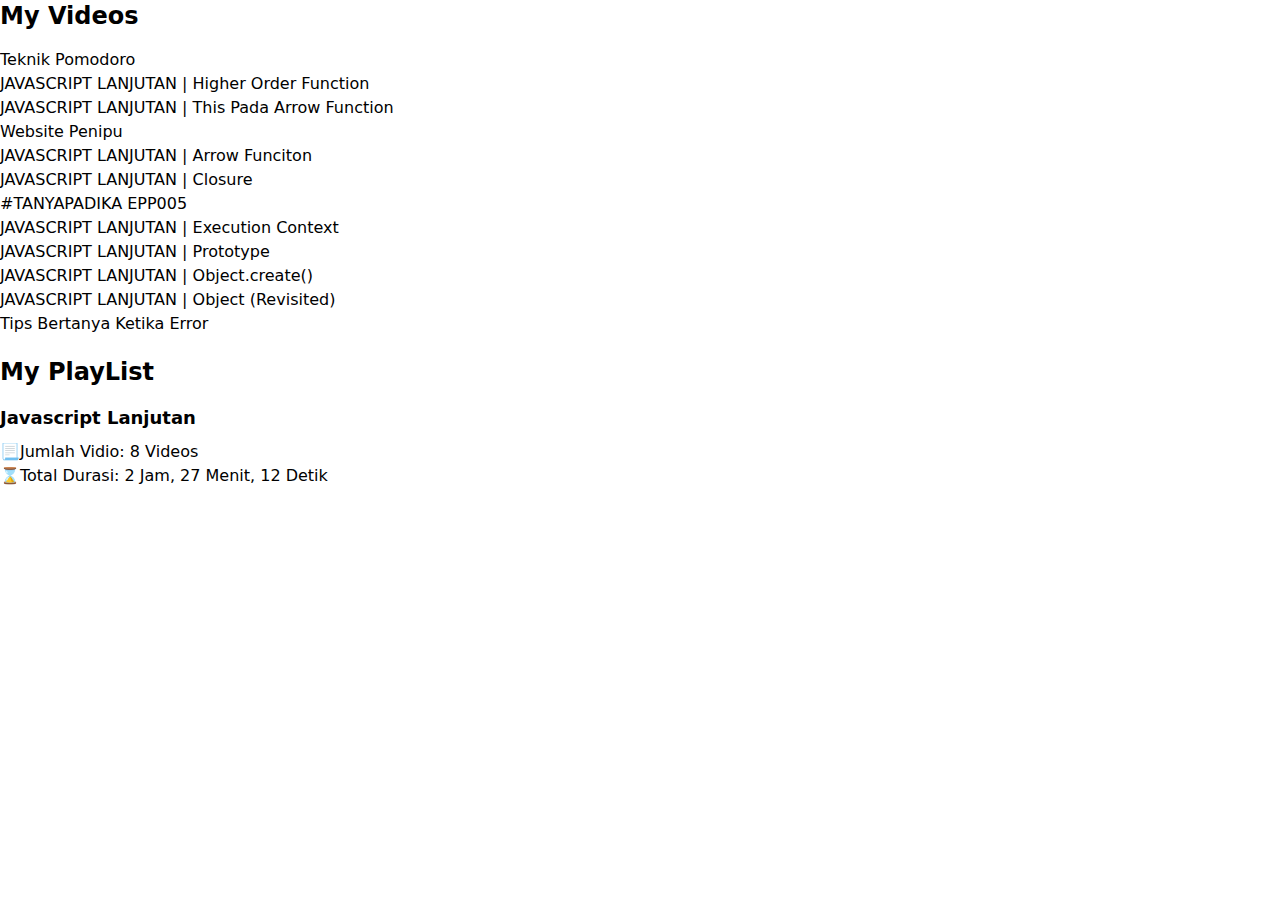
==== public/filter_map_reduce.html @ fd17055c "JS Lanjutan - Latihan Filter, Map, Reduce" ====
<!DOCTYPE html>
<html lang="en">
<head>
    <meta charset="UTF-8">
    <meta http-equiv="X-UA-Compatible" content="IE=edge">
    <meta name="viewport" content="width=device-width, initial-scale=1.0">
    <link rel="stylesheet" href="./css/style.css">
    <title>Filter, Map & Reduce</title>
</head>
<body>
    



    <h3 class="text-2xl font-bold mb-4">My Videos</h3>

    <ul class="mb-5">
        <li data-duration="15:27">Teknik Pomodoro</li>
        <li data-duration="11:18">JAVASCRIPT LANJUTAN | Higher Order Function</li>
        <li data-duration="21:40">JAVASCRIPT LANJUTAN | This Pada Arrow Function</li>
        <li data-duration="19:38">Website Penipu</li>
        <li data-duration="21:10">JAVASCRIPT LANJUTAN | Arrow Funciton</li>
        <li data-duration="20:43">JAVASCRIPT LANJUTAN | Closure</li>
        <li data-duration="14:30">#TANYAPADIKA EPP005</li>
        <li data-duration="26:38">JAVASCRIPT LANJUTAN | Execution Context</li>
        <li data-duration="17:33">JAVASCRIPT LANJUTAN | Prototype</li>
        <li data-duration="10:39">JAVASCRIPT LANJUTAN | Object.create()</li>
        <li data-duration="17:31">JAVASCRIPT LANJUTAN | Object (Revisited)</li>
        <li data-duration="14:25">Tips Bertanya Ketika Error</li>
    </ul>

    <h3 class="text-2xl font-bold mb-4"> My PlayList</h3>

    <ol>
        <li>
            <h4 class="font-semibold text-lg mb-2">Javascript Lanjutan</h4>
            <p>📃Jumlah Vidio: <span class="jumlah-vidio"></span></p>
            <p>⌛Total Durasi: <span class="total-durasi"></span></p>
        </li>
    </ol>


    <script src="./filter_map_reduce.js"></script>
</body>
</html>
---- public/css/style.css ----
/*
! tailwindcss v3.3.3 | MIT License | https://tailwindcss.com
*/

/*
1. Prevent padding and border from affecting element width. (https://github.com/mozdevs/cssremedy/issues/4)
2. Allow adding a border to an element by just adding a border-width. (https://github.com/tailwindcss/tailwindcss/pull/116)
*/

*,
::before,
::after {
  box-sizing: border-box;
  /* 1 */
  border-width: 0;
  /* 2 */
  border-style: solid;
  /* 2 */
  border-color: #e5e7eb;
  /* 2 */
}

::before,
::after {
  --tw-content: '';
}

/*
1. Use a consistent sensible line-height in all browsers.
2. Prevent adjustments of font size after orientation changes in iOS.
3. Use a more readable tab size.
4. Use the user's configured `sans` font-family by default.
5. Use the user's configured `sans` font-feature-settings by default.
6. Use the user's configured `sans` font-variation-settings by default.
*/

html {
  line-height: 1.5;
  /* 1 */
  -webkit-text-size-adjust: 100%;
  /* 2 */
  -moz-tab-size: 4;
  /* 3 */
  -o-tab-size: 4;
     tab-size: 4;
  /* 3 */
  font-family: ui-sans-serif, system-ui, -apple-system, BlinkMacSystemFont, "Segoe UI", Roboto, "Helvetica Neue", Arial, "Noto Sans", sans-serif, "Apple Color Emoji", "Segoe UI Emoji", "Segoe UI Symbol", "Noto Color Emoji";
  /* 4 */
  font-feature-settings: normal;
  /* 5 */
  font-variation-settings: normal;
  /* 6 */
}

/*
1. Remove the margin in all browsers.
2. Inherit line-height from `html` so users can set them as a class directly on the `html` element.
*/

body {
  margin: 0;
  /* 1 */
  line-height: inherit;
  /* 2 */
}

/*
1. Add the correct height in Firefox.
2. Correct the inheritance of border color in Firefox. (https://bugzilla.mozilla.org/show_bug.cgi?id=190655)
3. Ensure horizontal rules are visible by default.
*/

hr {
  height: 0;
  /* 1 */
  color: inherit;
  /* 2 */
  border-top-width: 1px;
  /* 3 */
}

/*
Add the correct text decoration in Chrome, Edge, and Safari.
*/

abbr:where([title]) {
  -webkit-text-decoration: underline dotted;
          text-decoration: underline dotted;
}

/*
Remove the default font size and weight for headings.
*/

h1,
h2,
h3,
h4,
h5,
h6 {
  font-size: inherit;
  font-weight: inherit;
}

/*
Reset links to optimize for opt-in styling instead of opt-out.
*/

a {
  color: inherit;
  text-decoration: inherit;
}

/*
Add the correct font weight in Edge and Safari.
*/

b,
strong {
  font-weight: bolder;
}

/*
1. Use the user's configured `mono` font family by default.
2. Correct the odd `em` font sizing in all browsers.
*/

code,
kbd,
samp,
pre {
  font-family: ui-monospace, SFMono-Regular, Menlo, Monaco, Consolas, "Liberation Mono", "Courier New", monospace;
  /* 1 */
  font-size: 1em;
  /* 2 */
}

/*
Add the correct font size in all browsers.
*/

small {
  font-size: 80%;
}

/*
Prevent `sub` and `sup` elements from affecting the line height in all browsers.
*/

sub,
sup {
  font-size: 75%;
  line-height: 0;
  position: relative;
  vertical-align: baseline;
}

sub {
  bottom: -0.25em;
}

sup {
  top: -0.5em;
}

/*
1. Remove text indentation from table contents in Chrome and Safari. (https://bugs.chromium.org/p/chromium/issues/detail?id=999088, https://bugs.webkit.org/show_bug.cgi?id=201297)
2. Correct table border color inheritance in all Chrome and Safari. (https://bugs.chromium.org/p/chromium/issues/detail?id=935729, https://bugs.webkit.org/show_bug.cgi?id=195016)
3. Remove gaps between table borders by default.
*/

table {
  text-indent: 0;
  /* 1 */
  border-color: inherit;
  /* 2 */
  border-collapse: collapse;
  /* 3 */
}

/*
1. Change the font styles in all browsers.
2. Remove the margin in Firefox and Safari.
3. Remove default padding in all browsers.
*/

button,
input,
optgroup,
select,
textarea {
  font-family: inherit;
  /* 1 */
  font-feature-settings: inherit;
  /* 1 */
  font-variation-settings: inherit;
  /* 1 */
  font-size: 100%;
  /* 1 */
  font-weight: inherit;
  /* 1 */
  line-height: inherit;
  /* 1 */
  color: inherit;
  /* 1 */
  margin: 0;
  /* 2 */
  padding: 0;
  /* 3 */
}

/*
Remove the inheritance of text transform in Edge and Firefox.
*/

button,
select {
  text-transform: none;
}

/*
1. Correct the inability to style clickable types in iOS and Safari.
2. Remove default button styles.
*/

button,
[type='button'],
[type='reset'],
[type='submit'] {
  -webkit-appearance: button;
  /* 1 */
  background-color: transparent;
  /* 2 */
  background-image: none;
  /* 2 */
}

/*
Use the modern Firefox focus style for all focusable elements.
*/

:-moz-focusring {
  outline: auto;
}

/*
Remove the additional `:invalid` styles in Firefox. (https://github.com/mozilla/gecko-dev/blob/2f9eacd9d3d995c937b4251a5557d95d494c9be1/layout/style/res/forms.css#L728-L737)
*/

:-moz-ui-invalid {
  box-shadow: none;
}

/*
Add the correct vertical alignment in Chrome and Firefox.
*/

progress {
  vertical-align: baseline;
}

/*
Correct the cursor style of increment and decrement buttons in Safari.
*/

::-webkit-inner-spin-button,
::-webkit-outer-spin-button {
  height: auto;
}

/*
1. Correct the odd appearance in Chrome and Safari.
2. Correct the outline style in Safari.
*/

[type='search'] {
  -webkit-appearance: textfield;
  /* 1 */
  outline-offset: -2px;
  /* 2 */
}

/*
Remove the inner padding in Chrome and Safari on macOS.
*/

::-webkit-search-decoration {
  -webkit-appearance: none;
}

/*
1. Correct the inability to style clickable types in iOS and Safari.
2. Change font properties to `inherit` in Safari.
*/

::-webkit-file-upload-button {
  -webkit-appearance: button;
  /* 1 */
  font: inherit;
  /* 2 */
}

/*
Add the correct display in Chrome and Safari.
*/

summary {
  display: list-item;
}

/*
Removes the default spacing and border for appropriate elements.
*/

blockquote,
dl,
dd,
h1,
h2,
h3,
h4,
h5,
h6,
hr,
figure,
p,
pre {
  margin: 0;
}

fieldset {
  margin: 0;
  padding: 0;
}

legend {
  padding: 0;
}

ol,
ul,
menu {
  list-style: none;
  margin: 0;
  padding: 0;
}

/*
Reset default styling for dialogs.
*/

dialog {
  padding: 0;
}

/*
Prevent resizing textareas horizontally by default.
*/

textarea {
  resize: vertical;
}

/*
1. Reset the default placeholder opacity in Firefox. (https://github.com/tailwindlabs/tailwindcss/issues/3300)
2. Set the default placeholder color to the user's configured gray 400 color.
*/

input::-moz-placeholder, textarea::-moz-placeholder {
  opacity: 1;
  /* 1 */
  color: #9ca3af;
  /* 2 */
}

input::placeholder,
textarea::placeholder {
  opacity: 1;
  /* 1 */
  color: #9ca3af;
  /* 2 */
}

/*
Set the default cursor for buttons.
*/

button,
[role="button"] {
  cursor: pointer;
}

/*
Make sure disabled buttons don't get the pointer cursor.
*/

:disabled {
  cursor: default;
}

/*
1. Make replaced elements `display: block` by default. (https://github.com/mozdevs/cssremedy/issues/14)
2. Add `vertical-align: middle` to align replaced elements more sensibly by default. (https://github.com/jensimmons/cssremedy/issues/14#issuecomment-634934210)
   This can trigger a poorly considered lint error in some tools but is included by design.
*/

img,
svg,
video,
canvas,
audio,
iframe,
embed,
object {
  display: block;
  /* 1 */
  vertical-align: middle;
  /* 2 */
}

/*
Constrain images and videos to the parent width and preserve their intrinsic aspect ratio. (https://github.com/mozdevs/cssremedy/issues/14)
*/

img,
video {
  max-width: 100%;
  height: auto;
}

/* Make elements with the HTML hidden attribute stay hidden by default */

[hidden] {
  display: none;
}

*, ::before, ::after {
  --tw-border-spacing-x: 0;
  --tw-border-spacing-y: 0;
  --tw-translate-x: 0;
  --tw-translate-y: 0;
  --tw-rotate: 0;
  --tw-skew-x: 0;
  --tw-skew-y: 0;
  --tw-scale-x: 1;
  --tw-scale-y: 1;
  --tw-pan-x:  ;
  --tw-pan-y:  ;
  --tw-pinch-zoom:  ;
  --tw-scroll-snap-strictness: proximity;
  --tw-gradient-from-position:  ;
  --tw-gradient-via-position:  ;
  --tw-gradient-to-position:  ;
  --tw-ordinal:  ;
  --tw-slashed-zero:  ;
  --tw-numeric-figure:  ;
  --tw-numeric-spacing:  ;
  --tw-numeric-fraction:  ;
  --tw-ring-inset:  ;
  --tw-ring-offset-width: 0px;
  --tw-ring-offset-color: #fff;
  --tw-ring-color: rgb(59 130 246 / 0.5);
  --tw-ring-offset-shadow: 0 0 #0000;
  --tw-ring-shadow: 0 0 #0000;
  --tw-shadow: 0 0 #0000;
  --tw-shadow-colored: 0 0 #0000;
  --tw-blur:  ;
  --tw-brightness:  ;
  --tw-contrast:  ;
  --tw-grayscale:  ;
  --tw-hue-rotate:  ;
  --tw-invert:  ;
  --tw-saturate:  ;
  --tw-sepia:  ;
  --tw-drop-shadow:  ;
  --tw-backdrop-blur:  ;
  --tw-backdrop-brightness:  ;
  --tw-backdrop-contrast:  ;
  --tw-backdrop-grayscale:  ;
  --tw-backdrop-hue-rotate:  ;
  --tw-backdrop-invert:  ;
  --tw-backdrop-opacity:  ;
  --tw-backdrop-saturate:  ;
  --tw-backdrop-sepia:  ;
}

::backdrop {
  --tw-border-spacing-x: 0;
  --tw-border-spacing-y: 0;
  --tw-translate-x: 0;
  --tw-translate-y: 0;
  --tw-rotate: 0;
  --tw-skew-x: 0;
  --tw-skew-y: 0;
  --tw-scale-x: 1;
  --tw-scale-y: 1;
  --tw-pan-x:  ;
  --tw-pan-y:  ;
  --tw-pinch-zoom:  ;
  --tw-scroll-snap-strictness: proximity;
  --tw-gradient-from-position:  ;
  --tw-gradient-via-position:  ;
  --tw-gradient-to-position:  ;
  --tw-ordinal:  ;
  --tw-slashed-zero:  ;
  --tw-numeric-figure:  ;
  --tw-numeric-spacing:  ;
  --tw-numeric-fraction:  ;
  --tw-ring-inset:  ;
  --tw-ring-offset-width: 0px;
  --tw-ring-offset-color: #fff;
  --tw-ring-color: rgb(59 130 246 / 0.5);
  --tw-ring-offset-shadow: 0 0 #0000;
  --tw-ring-shadow: 0 0 #0000;
  --tw-shadow: 0 0 #0000;
  --tw-shadow-colored: 0 0 #0000;
  --tw-blur:  ;
  --tw-brightness:  ;
  --tw-contrast:  ;
  --tw-grayscale:  ;
  --tw-hue-rotate:  ;
  --tw-invert:  ;
  --tw-saturate:  ;
  --tw-sepia:  ;
  --tw-drop-shadow:  ;
  --tw-backdrop-blur:  ;
  --tw-backdrop-brightness:  ;
  --tw-backdrop-contrast:  ;
  --tw-backdrop-grayscale:  ;
  --tw-backdrop-hue-rotate:  ;
  --tw-backdrop-invert:  ;
  --tw-backdrop-opacity:  ;
  --tw-backdrop-saturate:  ;
  --tw-backdrop-sepia:  ;
}

.mx-auto {
  margin-left: auto;
  margin-right: auto;
}

.my-auto {
  margin-top: auto;
  margin-bottom: auto;
}

.mb-4 {
  margin-bottom: 1rem;
}

.mb-5 {
  margin-bottom: 1.25rem;
}

.mb-2 {
  margin-bottom: 0.5rem;
}

.flex {
  display: flex;
}

.h-40 {
  height: 10rem;
}

.h-screen {
  height: 100vh;
}

.w-40 {
  width: 10rem;
}

.items-center {
  align-items: center;
}

.justify-center {
  justify-content: center;
}

.border {
  border-width: 1px;
}

.border-black {
  --tw-border-opacity: 1;
  border-color: rgb(0 0 0 / var(--tw-border-opacity));
}

.text-2xl {
  font-size: 1.5rem;
  line-height: 2rem;
}

.text-lg {
  font-size: 1.125rem;
  line-height: 1.75rem;
}

.font-bold {
  font-weight: 700;
}

.font-semibold {
  font-weight: 600;
}

.text-white {
  --tw-text-opacity: 1;
  color: rgb(255 255 255 / var(--tw-text-opacity));
}

.transition-all {
  transition-property: all;
  transition-timing-function: cubic-bezier(0.4, 0, 0.2, 1);
  transition-duration: 150ms;
}

.duration-300 {
  transition-duration: 300ms;
}
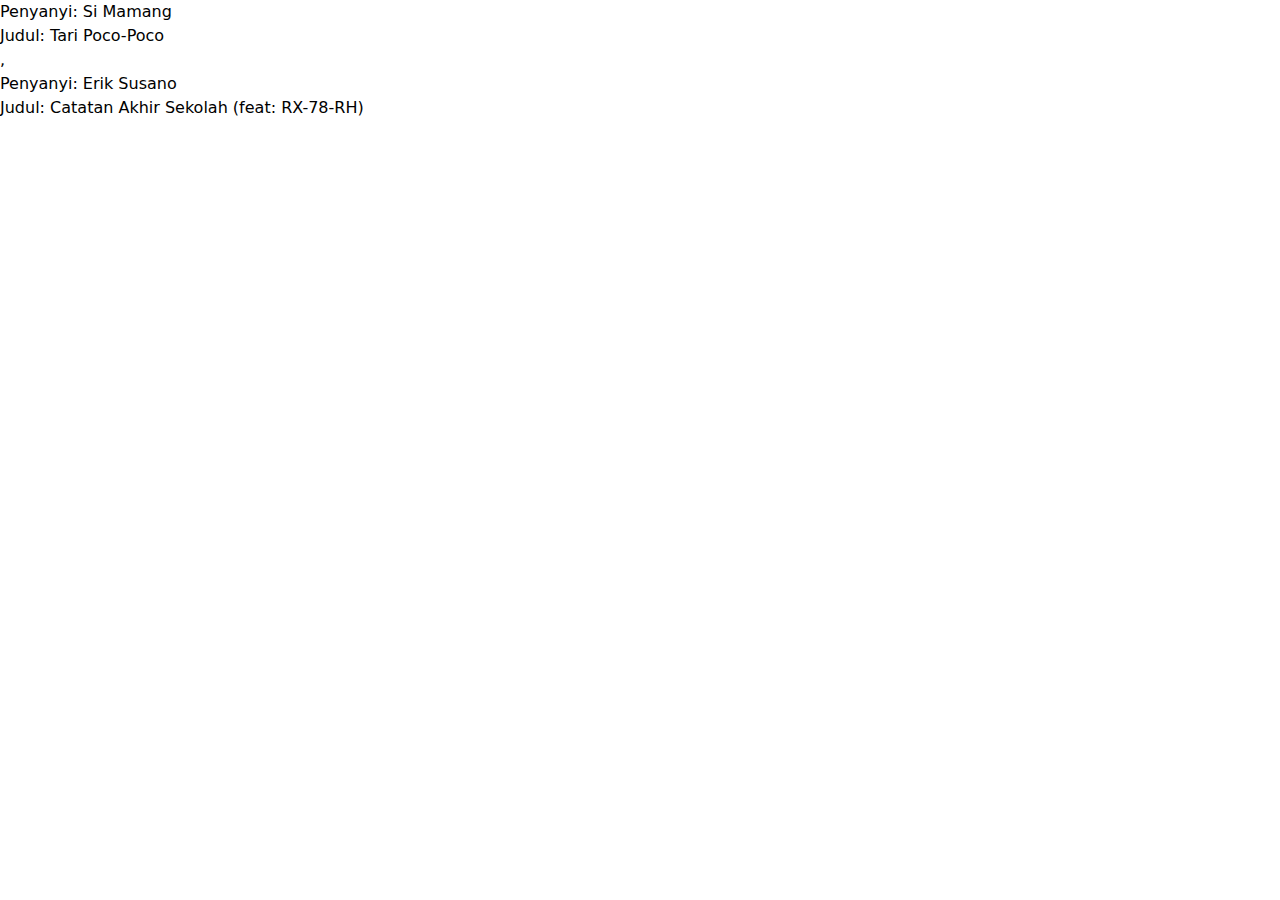
==== commit 24f76caf: "JS Lanjutan - Tamplate literal (mencoba tamplate literal)" ====
--- a/public/filter_map_reduce.html
+++ b/public/filter_map_reduce.html
@@ -40,6 +40,6 @@
     </ol>
 
 
-    <script src="./filter_map_reduce.js"></script>
+    <script src="./tamplate_literal.js"></script>
 </body>
-</html>+</html>
--- a/public/css/style.css
+++ b/public/css/style.css
@@ -544,16 +544,16 @@
   margin-bottom: auto;
 }
 
+.mb-2 {
+  margin-bottom: 0.5rem;
+}
+
 .mb-4 {
   margin-bottom: 1rem;
 }
 
 .mb-5 {
   margin-bottom: 1.25rem;
-}
-
-.mb-2 {
-  margin-bottom: 0.5rem;
 }
 
 .flex {
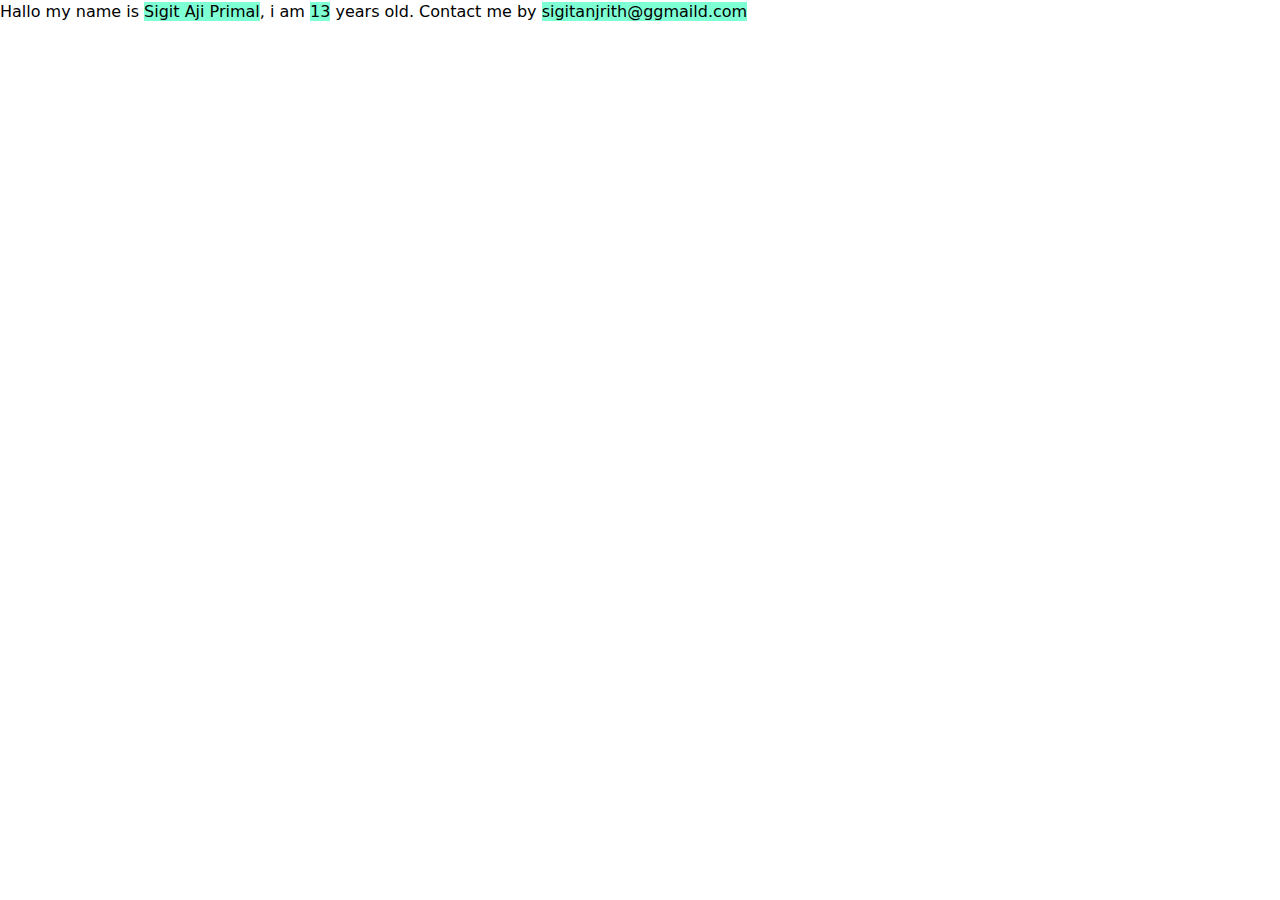
==== commit c4e5410b: "JS Lanjutan - Tagged Tamplate Literals" ====
--- a/public/filter_map_reduce.html
+++ b/public/filter_map_reduce.html
@@ -7,6 +7,12 @@
     <link rel="stylesheet" href="./css/style.css">
     <title>Filter, Map & Reduce</title>
 </head>
+
+<style>
+    .hl{
+        background-color: aquamarine;
+    }
+</style>
 <body>
     
 
